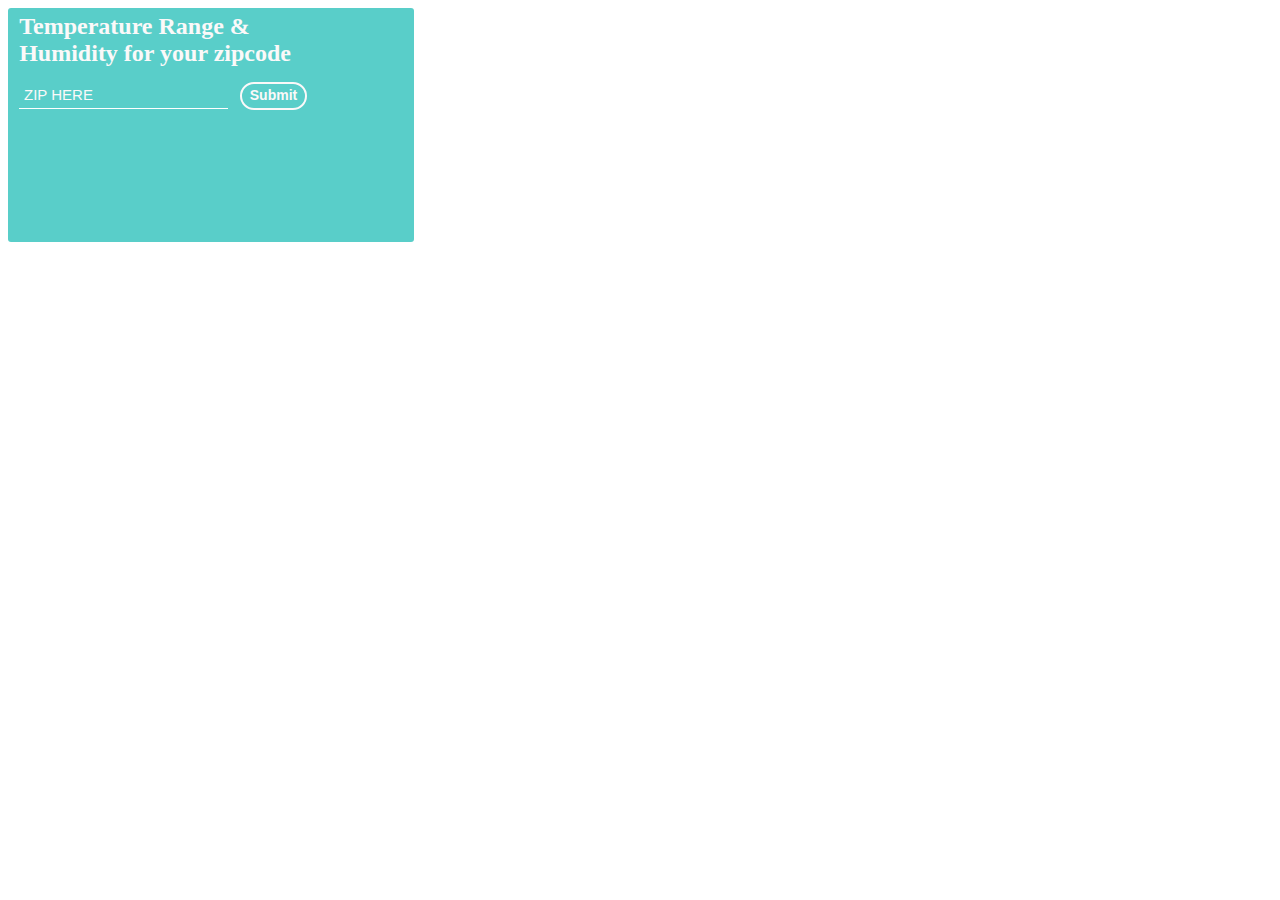
==== jsAPIs/weather_zip_API/index.html @ 87644144 "folder name change" ====
<!DOCTYPE html>
<html lang="en">
<head>
    <meta charset="UTF-8">
    <meta name="viewport" content="width=device-width, initial-scale=1.0">
    <meta http-equiv="X-UA-Compatible" content="ie=edge">
    <title>Weather API</title>
    <link rel="stylesheet" type="text/css" href="styles.css">
</head>
<body>
    <div class="wrapper">
        <h2>Temperature Range & <br/> Humidity for your zipcode</h2>
        <div class="buffer"> 
            <input name="city" type="text" id="city" placeholder="ZIP HERE"/>
            <button id="submit" onclick="weatherHistory();">Submit</button>
        </div>

        <div id='blank'> </div>
    </div>

</body>
<script src="main.js"></script>
</html>
---- jsAPIs/weather_zip_API/styles.css ----
* {color: #fbf9f9; }
.wrapper { background-color: #59cec9; border-radius: 3px; padding: 0.2rem; max-width: 400px; }
li { list-style-type: none; margin: 0.2rem 0;}
h2 { margin: 0.1rem 0.5rem; padding: 0; }
label { margin-left: 0.5rem; }
input {
    background-color: transparent;
    border-top: none;
    border-right: none;
    border-left: none;
    border-bottom: 1.5px solid #ffffff;
    margin: 0 0.5rem;
    padding: 0.3rem;
    outline: none;
    font-size: 15px;
}

::-webkit-input-placeholder { /* Chrome/Opera/Safari */ color: #fbf9f9; }
::-moz-placeholder { /* Firefox 19+ */ color: #fbf9f9; }
:-ms-input-placeholder { /* IE 10+ */ color: #fbf9f9; }
:-moz-placeholder { /* Firefox 18- */ color: #fbf9f9; }

button {
    border: 2px solid #fbf9f9;
    border-radius: 15px;
    padding: 0.2rem 0.5rem;
    padding-bottom: 0.3rem;
    font-weight: 600;
    font-size: 14px;
    background-color: #59cec9;
    outline: none;
}
button:hover { background-color: #94e4e1; }
.buffer { padding: 0.8rem 0; }
#blank { 
    padding: 0.5rem;
    max-width: 250px;
    min-height: 100px;
    border-radius: 3px;
}
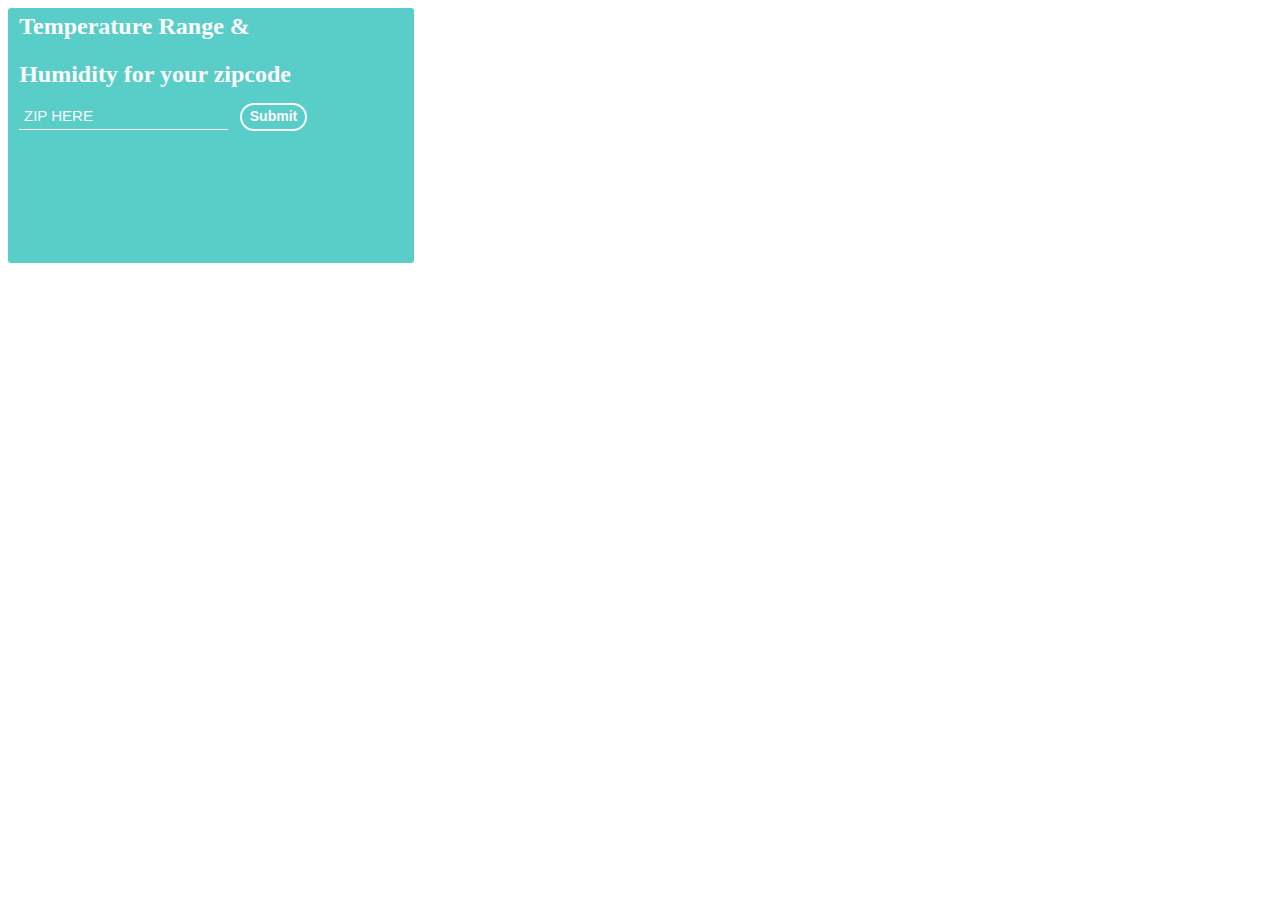
==== commit 222fd7da: "Update index.html" ====
--- a/jsAPIs/weather_zip_API/index.html
+++ b/jsAPIs/weather_zip_API/index.html
@@ -9,7 +9,9 @@
 </head>
 <body>
     <div class="wrapper">
-        <h2>Temperature Range & <br/> Humidity for your zipcode</h2>
+        <h2>Temperature Range &</h2> 
+        <br/> 
+        <h2>Humidity for your zipcode</h2>
         <div class="buffer"> 
             <input name="city" type="text" id="city" placeholder="ZIP HERE"/>
             <button id="submit" onclick="weatherHistory();">Submit</button>
@@ -20,4 +22,4 @@
 
 </body>
 <script src="main.js"></script>
-</html>+</html> 
--- a/jsAPIs/weather_zip_API/styles.css
+++ b/jsAPIs/weather_zip_API/styles.css
@@ -12,7 +12,7 @@
     margin: 0 0.5rem;
     padding: 0.3rem;
     outline: none;
-    font-size: 15px;
+    font-size: 15px; 
 }
 
 ::-webkit-input-placeholder { /* Chrome/Opera/Safari */ color: #fbf9f9; }
